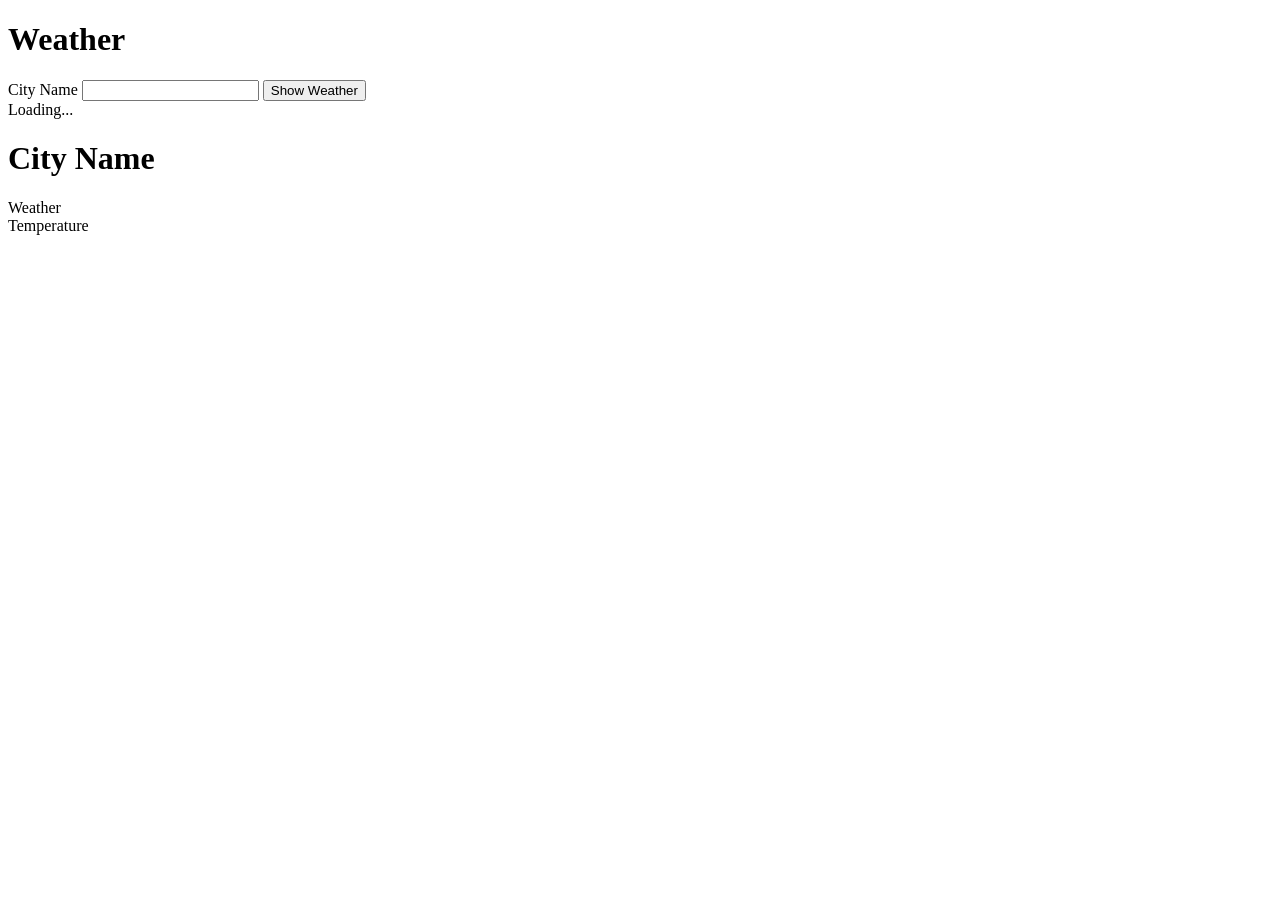
==== current_weather/index.html @ 81629aba "Index page" ====
<!doctype html>
<html lang="en">
<head>
    <meta charset="UTF-8">
    <title>Weather</title>
    <link rel="stylesheet" href="static/style.css">
</head>
<body>
<header>
    <h1>Weather</h1>
</header>
<div class="main">
    <div id="search">
        <label for="city">City Name</label>
        <input type="text" id="city">
        <button type="button">Show Weather</button>
    </div>
    <div id="load">Loading...</div>
    <div id="weather">
        <h1 id="weatherCity">City Name</h1>

        <div id="weatherDescription">Weather</div>
        <div id="weatherTemperature">Temperature</div>

    </div>
</div>
<script src="static/init.js"></script>
<script src="static/weather-data.js"></script>
<script src="static/script.js"></script>
</body>
</html>
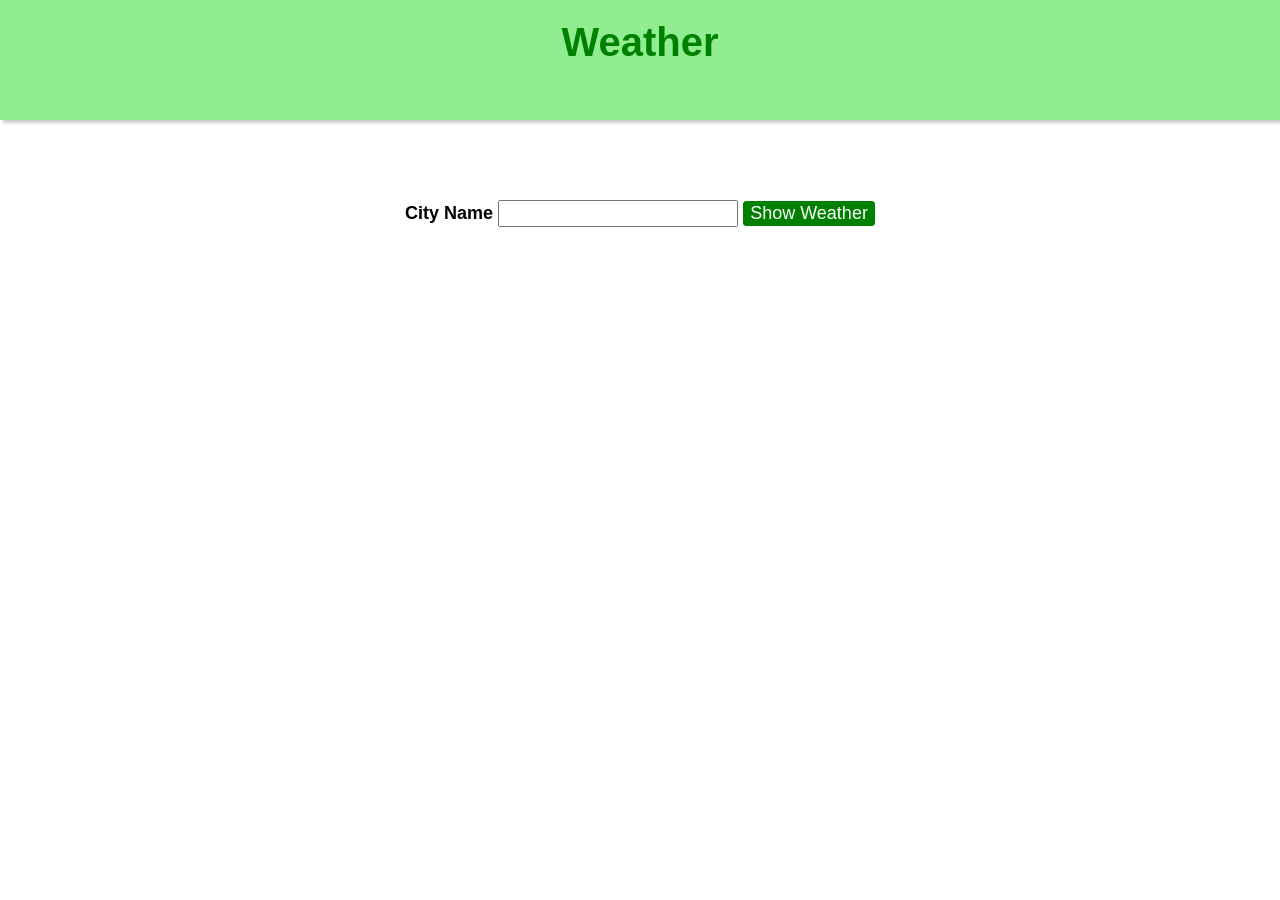
==== commit 257ac578: "optimized" ====
--- a/current_weather/index.html
+++ b/current_weather/index.html
@@ -1,7 +1,6 @@
 <!doctype html>
-<html lang="en">
+<html>
 <head>
-    <meta charset="UTF-8">
     <title>Weather</title>
     <link rel="stylesheet" href="static/style.css">
 </head>
@@ -28,4 +27,4 @@
 <script src="static/weather-data.js"></script>
 <script src="static/script.js"></script>
 </body>
-</html>+</html>
--- a/current_weather/static/style.css
+++ b/current_weather/static/style.css
@@ -0,0 +1,88 @@
+/* Styles go here */
+
+body {
+    padding: 0;
+    margin: 0;
+    font-family: Helvetica Neue, Helvetica, Arial;
+}
+
+header {
+    height: 100px;
+    background-color: lightgreen;
+    text-align: center;
+    padding-top: 20px;
+    box-shadow: 3px 3px 3px #ccc;
+}
+
+header h1 {
+    font-size: 40px;
+    font-weight: bold;
+    color: green;
+    margin: 0;
+}
+
+.main {
+    text-align: center;
+    padding-top: 80px;
+}
+
+#search {
+    font-size: 18px;
+}
+
+#search label {
+    font-weight: bold;
+}
+
+#search input {
+    font-size: inherit;
+    font-family: inherit;
+}
+
+#search button {
+    font-family: inherit;
+    font-size: inherit;
+    background-color: green;
+    border: 1px solid green;
+    border-radius: 3px;
+    cursor: pointer;
+    color: white;
+}
+
+#search button:hover {
+    background-color: deepskyblue;
+}
+
+#weather {
+    padding: 30px;
+    border: 1px solid #ccc;
+    width: 500px;
+    margin: 100px auto auto;
+    background-color: deepskyblue;
+    box-shadow: 2px 2px 3px #ccc;
+    color: white;
+    box-sizing: border-box;
+    display: none;
+    font-weight: bold;
+}
+
+#weather h1 {
+    font-size: 32px;
+    margin-top: 0;
+    margin-bottom: 30px;
+}
+
+#weatherDescription {
+    float: left;
+}
+
+#weatherTemperature {
+    float: right;
+}
+
+#load {
+    padding: 30px;
+    width: 500px;
+    margin: 100px auto auto;
+    display: none;
+}
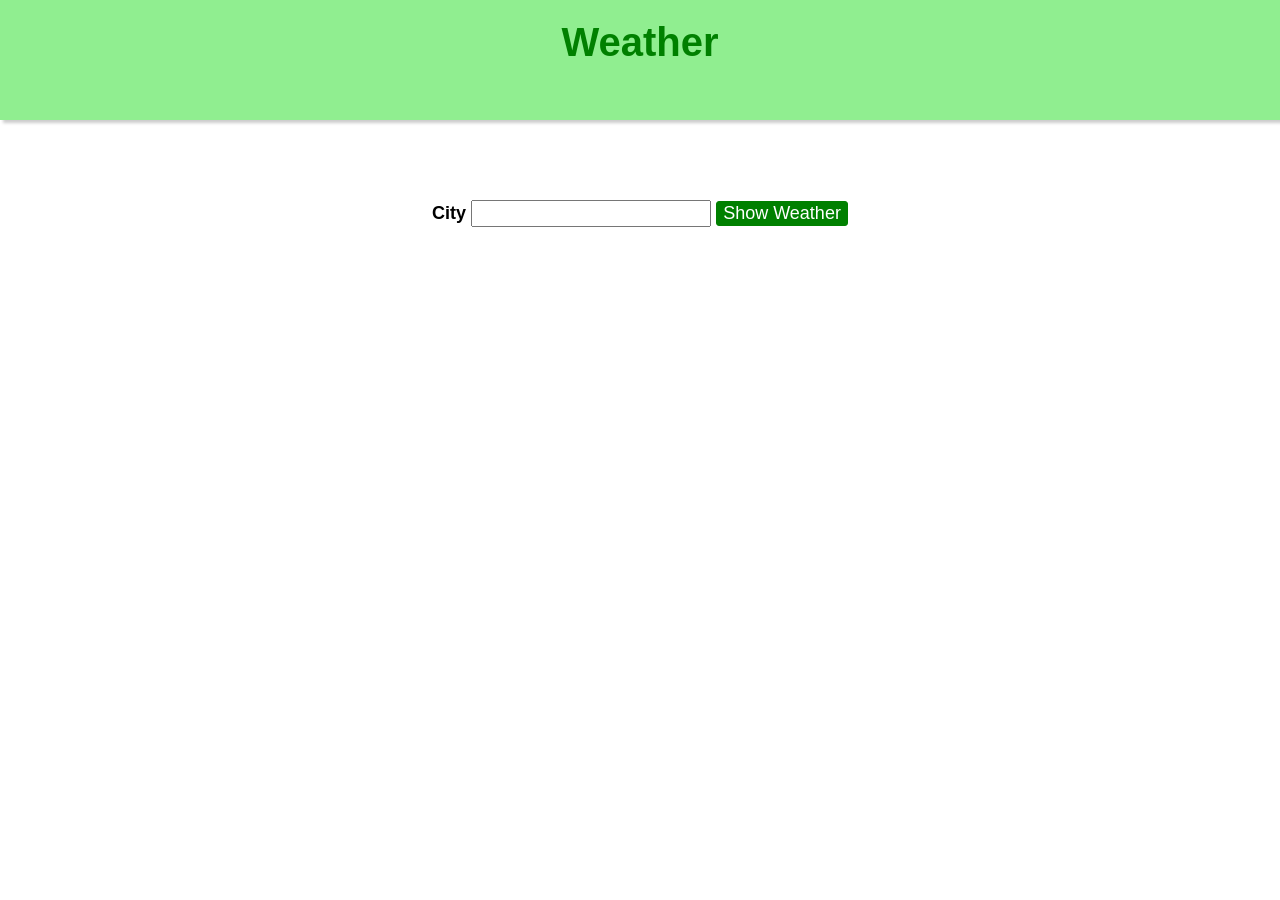
==== commit 34537b0a: "Some changes" ====
--- a/current_weather/index.html
+++ b/current_weather/index.html
@@ -10,13 +10,13 @@
 </header>
 <div class="main">
     <div id="search">
-        <label for="city">City Name</label>
+        <label for="city">City</label>
         <input type="text" id="city">
         <button type="button">Show Weather</button>
     </div>
-    <div id="load">Loading...</div>
+    <div id="load">Loading.</div>
     <div id="weather">
-        <h1 id="weatherCity">City Name</h1>
+        <h1 id="weatherCity">City</h1>
 
         <div id="weatherDescription">Weather</div>
         <div id="weatherTemperature">Temperature</div>
